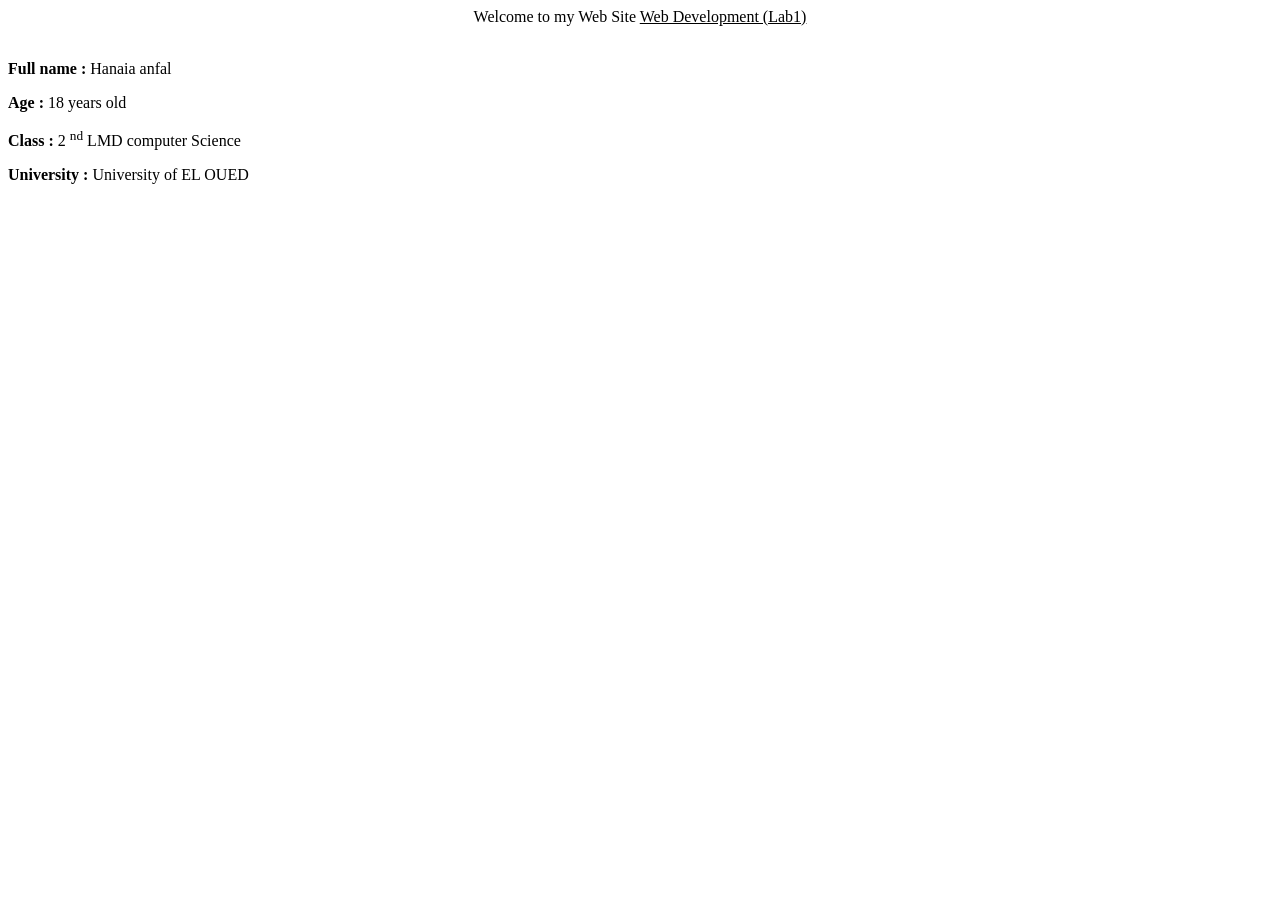
==== index.html @ e20c765d "Add files via upload" ====
<!DOCTYPE html> 
<html>
<head>
<meta charset="UTF- "> 
<title>Web Dev:Lab1 </title> 
</head>
<body>

<center>
<h >Welcome to my Web Site</h > 
<h ><u>Web Development (Lab1)</u></h >
</center>

<br>

<p><b>Full name :</b> Hanaia anfal</p> 

<p><b>Age :</b> 18 years old</p> 

<p><b>Class :</b> 2 <sup>nd</sup> LMD computer Science</p> 

<p><b>University :</b> University of EL OUED</p> 

</body>
</html>
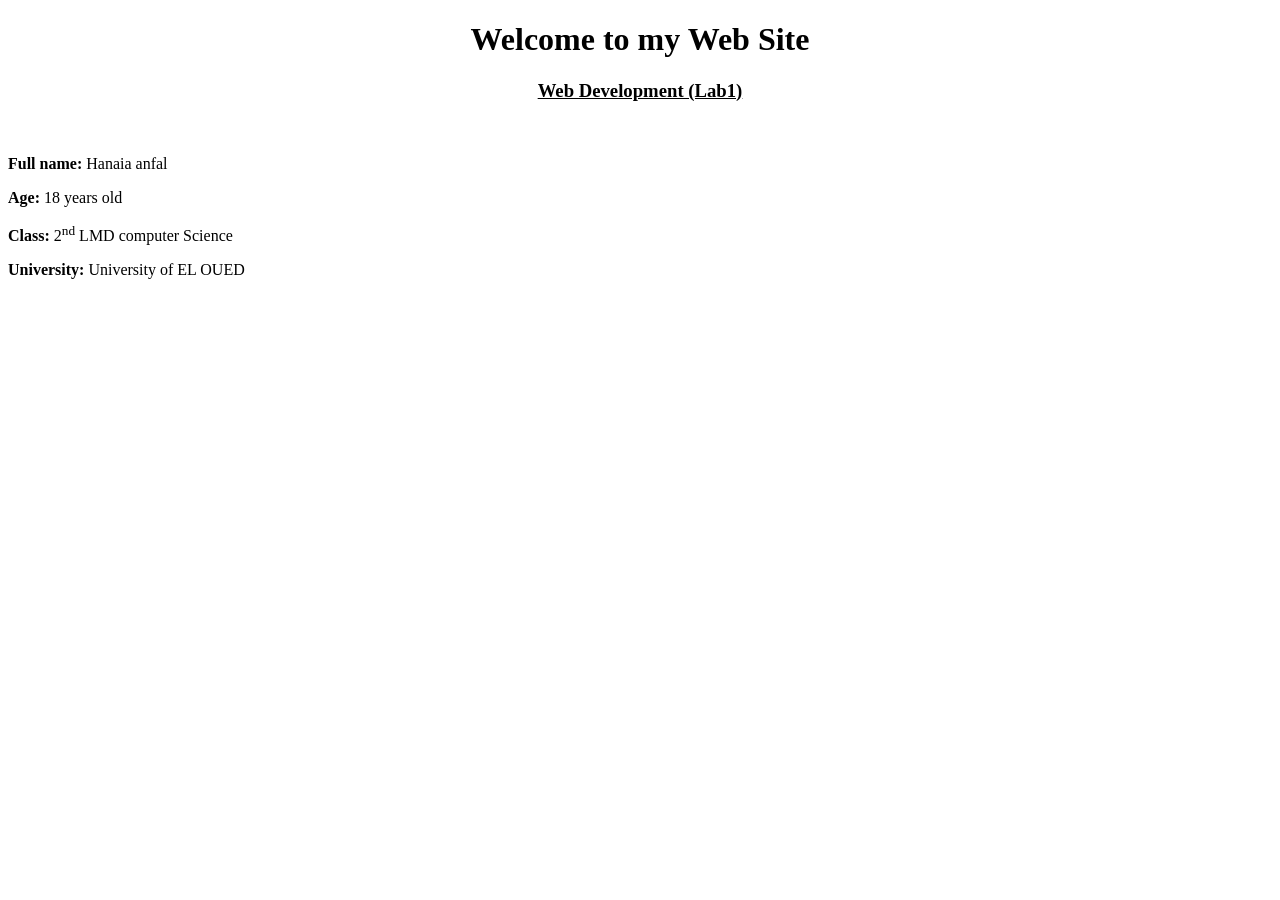
==== commit f740ad20: "Add files via upload" ====
--- a/index.html
+++ b/index.html
@@ -1,25 +1,25 @@
-<!DOCTYPE html> 
+<!DOCTYPE html>
 <html>
 <head>
-<meta charset="UTF- "> 
-<title>Web Dev:Lab1 </title> 
+    <meta charset="UTF-8">
+    <title>Web Dev :Lab1</title>
 </head>
 <body>
 
-<center>
-<h >Welcome to my Web Site</h > 
-<h ><u>Web Development (Lab1)</u></h >
-</center>
+    <center>
+        <h1>Welcome to my Web Site</h1>
+        <h3><u>Web Development (Lab1)</u></h3>
+    </center>
 
-<br>
+    <br>
 
-<p><b>Full name :</b> Hanaia anfal</p> 
-
-<p><b>Age :</b> 18 years old</p> 
-
-<p><b>Class :</b> 2 <sup>nd</sup> LMD computer Science</p> 
-
-<p><b>University :</b> University of EL OUED</p> 
+    <p><b>Full name:</b> Hanaia anfal</p>
+    
+    <p><b>Age:</b> 18 years old</p>
+    
+    <p><b>Class:</b> 2<sup>nd</sup> LMD computer Science</p>
+    
+    <p><b>University:</b> University of EL OUED</p>
 
 </body>
 </html>
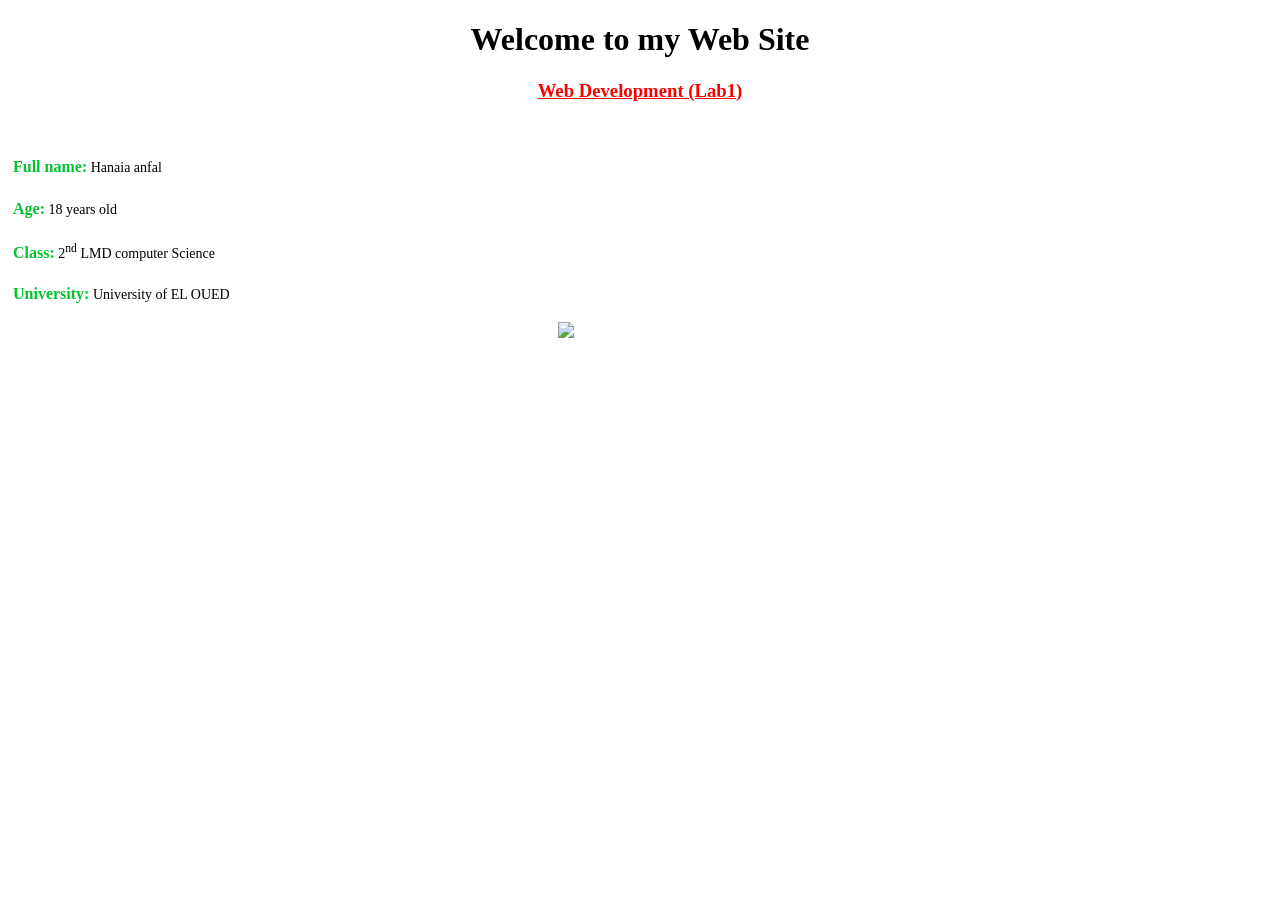
==== commit 4e8b7877: "Create index.html" ====
--- a/index.html
+++ b/index.html
@@ -1,25 +1,52 @@
-<!DOCTYPE html>
-<html>
-<head>
-    <meta charset="UTF-8">
-    <title>Web Dev :Lab1</title>
-</head>
-<body>
-
-    <center>
-        <h1>Welcome to my Web Site</h1>
-        <h3><u>Web Development (Lab1)</u></h3>
-    </center>
-
-    <br>
-
-    <p><b>Full name:</b> Hanaia anfal</p>
-    
-    <p><b>Age:</b> 18 years old</p>
-    
-    <p><b>Class:</b> 2<sup>nd</sup> LMD computer Science</p>
-    
-    <p><b>University:</b> University of EL OUED</p>
-
-</body>
-</html>+<!DOCTYPE html>
+<html>
+    <style>
+        h3{
+            color: hsl(0, 100%, 50%);
+        }
+        b{
+            color: #04c330;
+            font-size: 16px;
+            font-family: Cambria;
+            font-weight: bold;
+        }
+        p{
+            font-size: 14px;
+            padding: 5px;
+        }
+        img{
+            size: 250px;
+            transform: translateX(550px);
+            transform: translateY(100);
+            size: 250px;
+           
+          
+            
+        }
+    </style>
+<head>
+    <meta charset="UTF-8">
+    <title>Web Dev :Lab1</title>
+</head>
+<body>
+
+    <center>
+        <h1>Welcome to my Web Site</h1>
+        <h3><u>Web Development (Lab1)</u></h3>
+    </center>
+
+    <br>
+
+    <p><b>Full name:</b> Hanaia anfal</p>
+    
+    <p><b>Age:</b> 18 years old</p>
+    
+    <p><b>Class:</b> 2<sup>nd</sup> LMD computer Science</p>
+    
+    <p><b>University:</b> University of EL OUED</p>
+    <img src="images/images.jpg" />
+
+</body>
+</html>
+
+
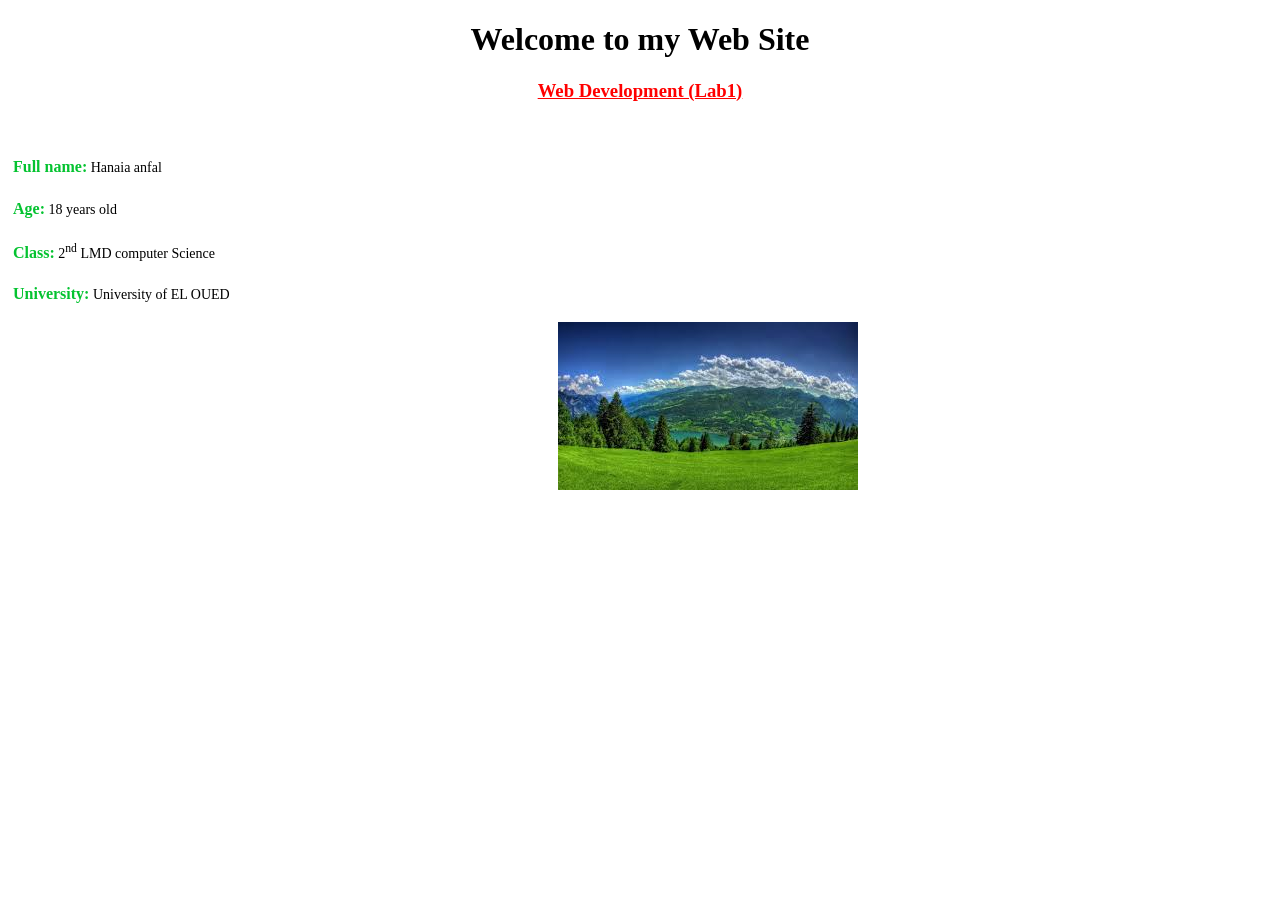
==== commit 3b0b9d2c: "Update index.html" ====
--- a/index.html
+++ b/index.html
@@ -44,7 +44,7 @@
     <p><b>Class:</b> 2<sup>nd</sup> LMD computer Science</p>
     
     <p><b>University:</b> University of EL OUED</p>
-    <img src="images/images.jpg" />
+    <img src="images.jpg" />
 
 </body>
 </html>
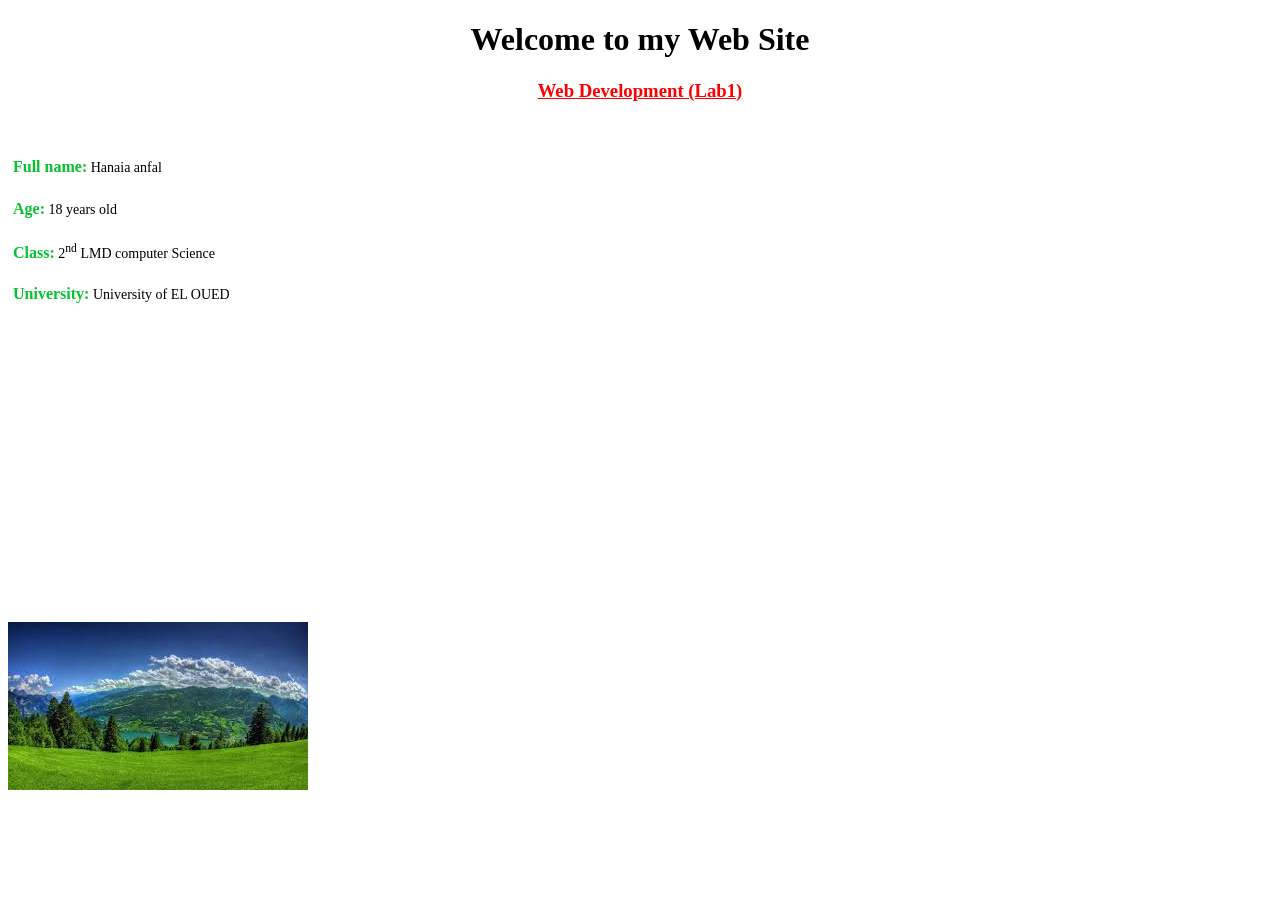
==== commit fa65fa1c: "Update index.html" ====
--- a/index.html
+++ b/index.html
@@ -17,7 +17,7 @@
         img{
             size: 250px;
             transform: translateX(550px);
-            transform: translateY(100);
+            transform: translateY(300px);
             size: 250px;
            
           
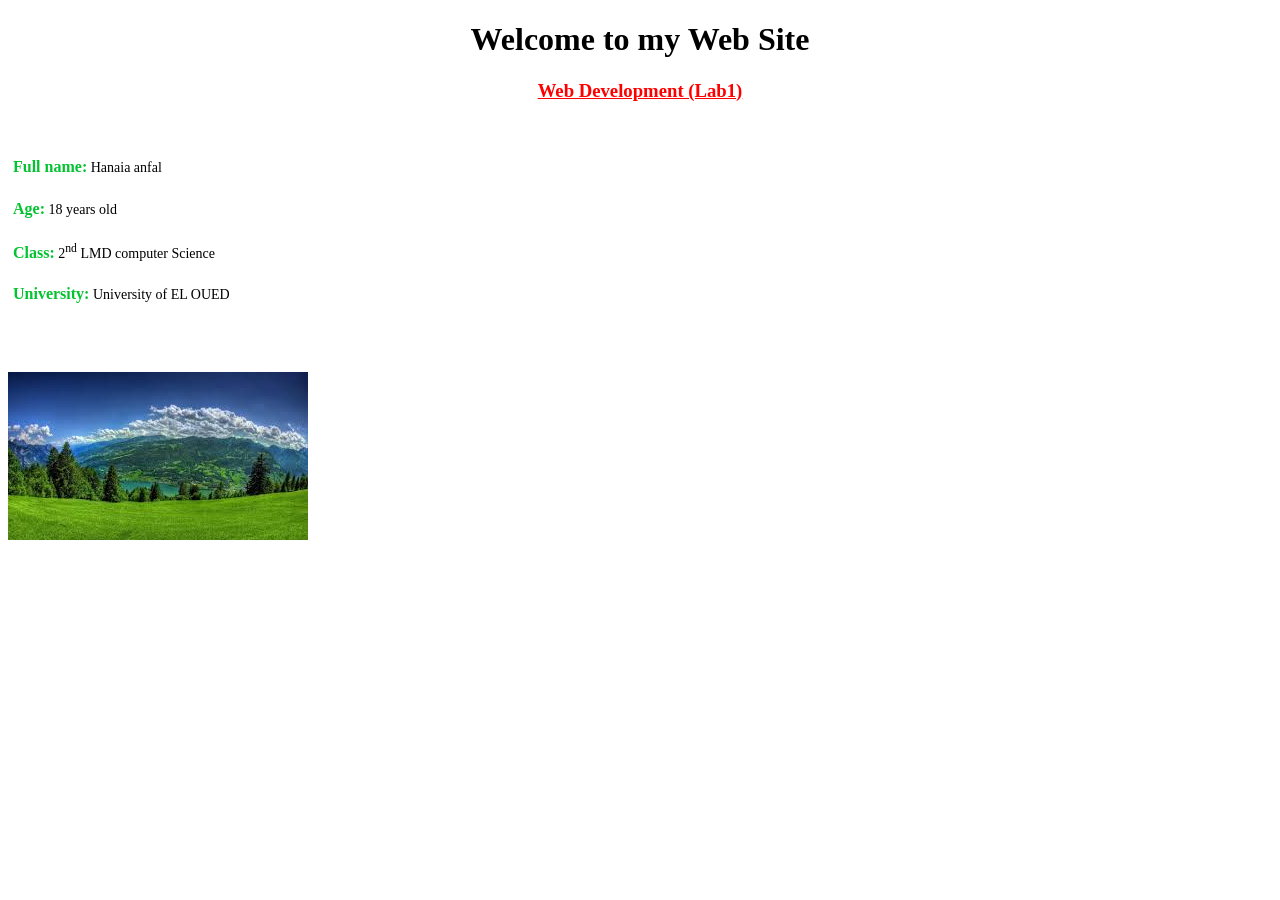
==== commit e78c6c41: "Update index.html" ====
--- a/index.html
+++ b/index.html
@@ -17,7 +17,7 @@
         img{
             size: 250px;
             transform: translateX(550px);
-            transform: translateY(300px);
+            transform: translateY(50px);
             size: 250px;
            
           
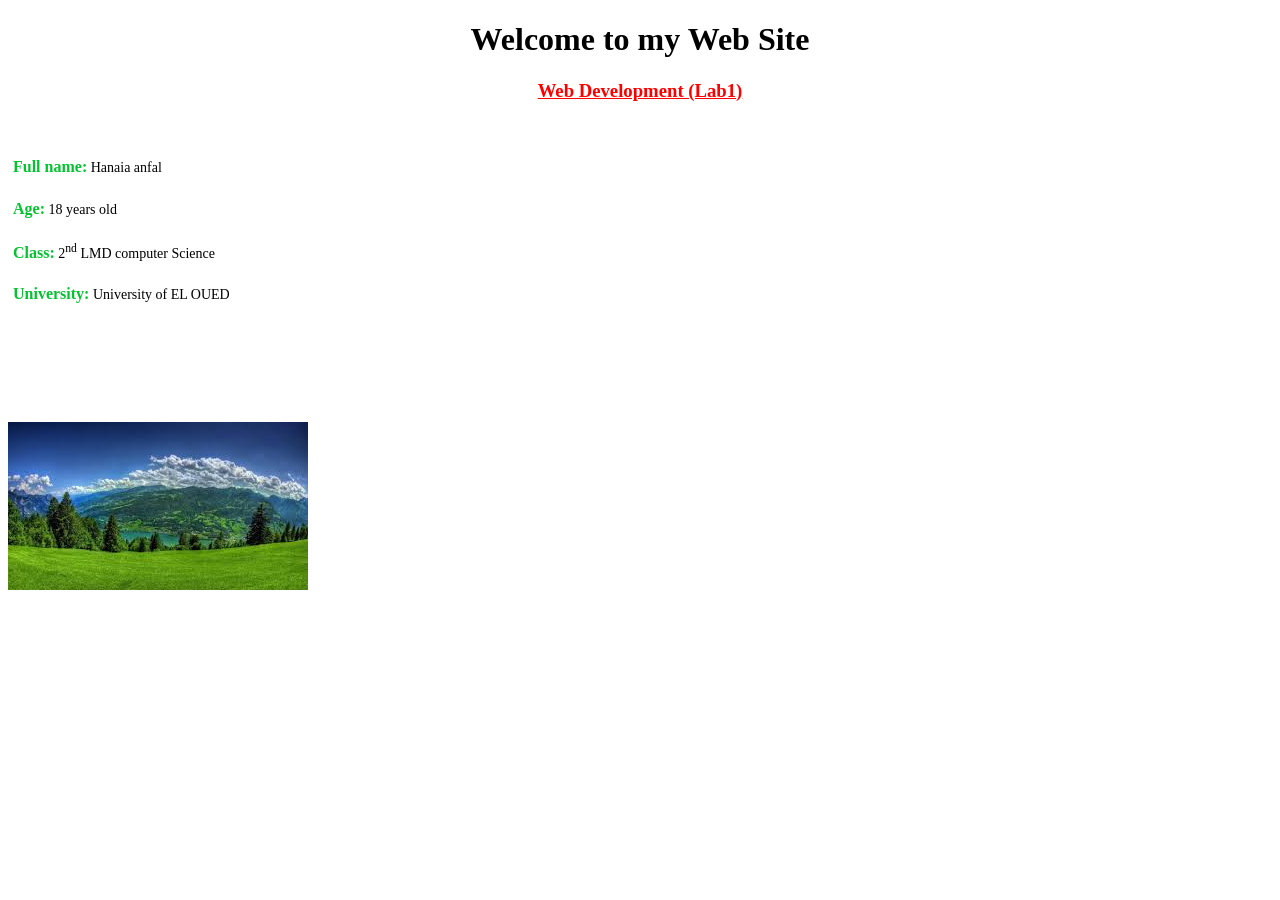
==== commit 66068848: "Update index.html" ====
--- a/index.html
+++ b/index.html
@@ -16,8 +16,8 @@
         }
         img{
             size: 250px;
-            transform: translateX(550px);
-            transform: translateY(50px);
+            transform: translateX(500px);
+            transform: translateY(100px);
             size: 250px;
            
           
